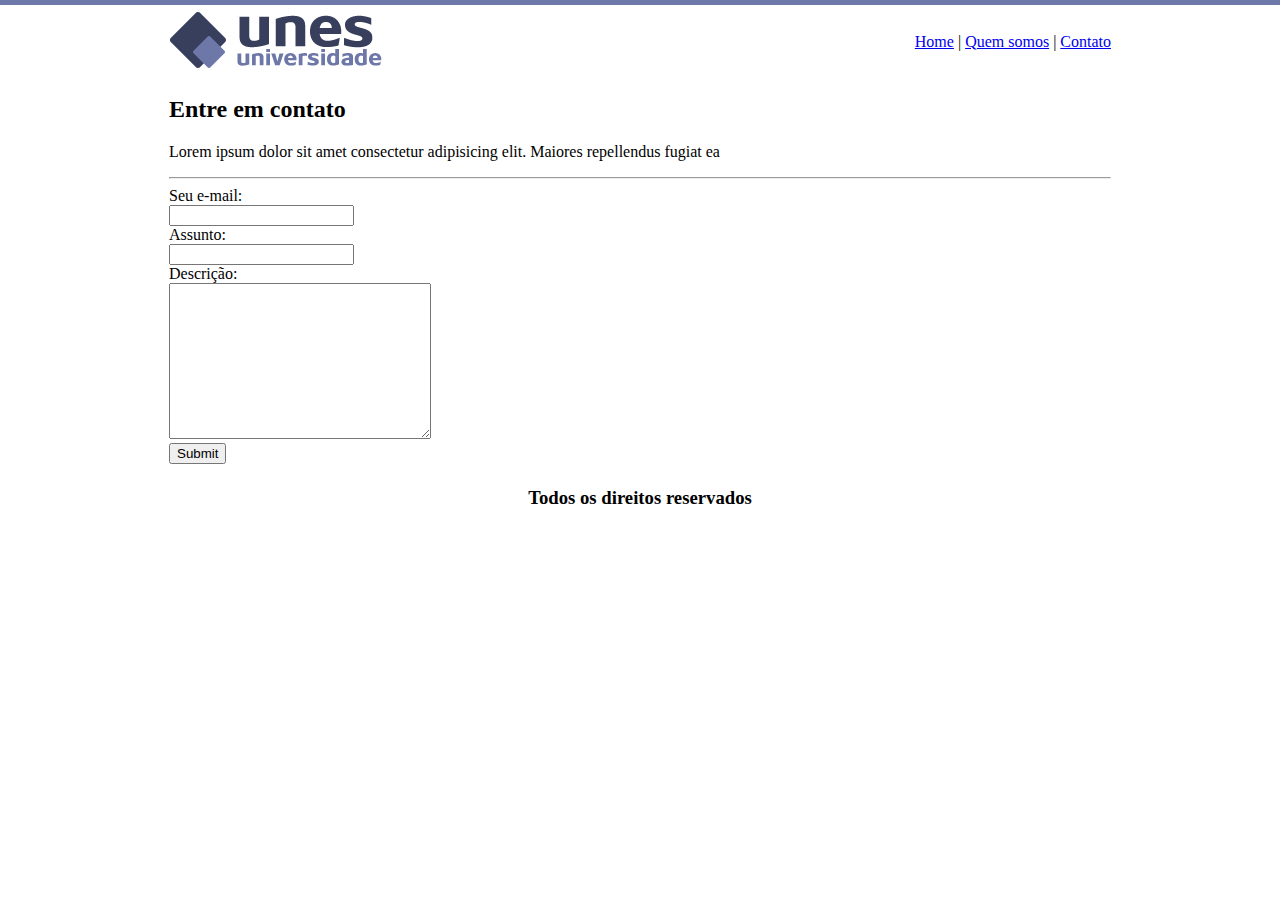
==== contato.html @ a2d97340 "17 de julho" ====
<!DOCTYPE html>
<html lang="pt-br">
<head>
    <meta charset="UTF-8">
    <meta name="viewport" content="width=device-width, initial-scale=1.0">
    <title>UNES - Contato</title>
</head>
<body background="imagens/fundo2.png">
    <table width="75%" align="center">
        <tr> 
            <td>
                <a href="index.html"> <img src="imagens/logo.png" alt=""></a>
            </td>
            <td align="right">
                <a href="index.html">Home</a> |
                <a href="quemsomos.html">Quem somos</a> |
                <a href="contato.html">Contato</a>
            </td>
        </tr>
        <tr>
            <td colspan="2">
                <h2>Entre em contato</h2>
                <p>Lorem ipsum dolor sit amet consectetur adipisicing elit. Maiores repellendus fugiat ea</p>
                <hr>
                    <form>
                    Seu e-mail: <br>
                    <input type="email"> <br>
                    Assunto: <br>
                    <input type=""> <br>
                    Descrição: <br>
                    <textarea cols="30" rows="10"></textarea> <br>
                    <input type="submit">
                    </form>
            </td>
        </tr>
        <tr>
            <td colspan="2">
                <h3 align="center">Todos os direitos reservados</h3>
            </td>
        </tr>
        </table>
</body>
</html>
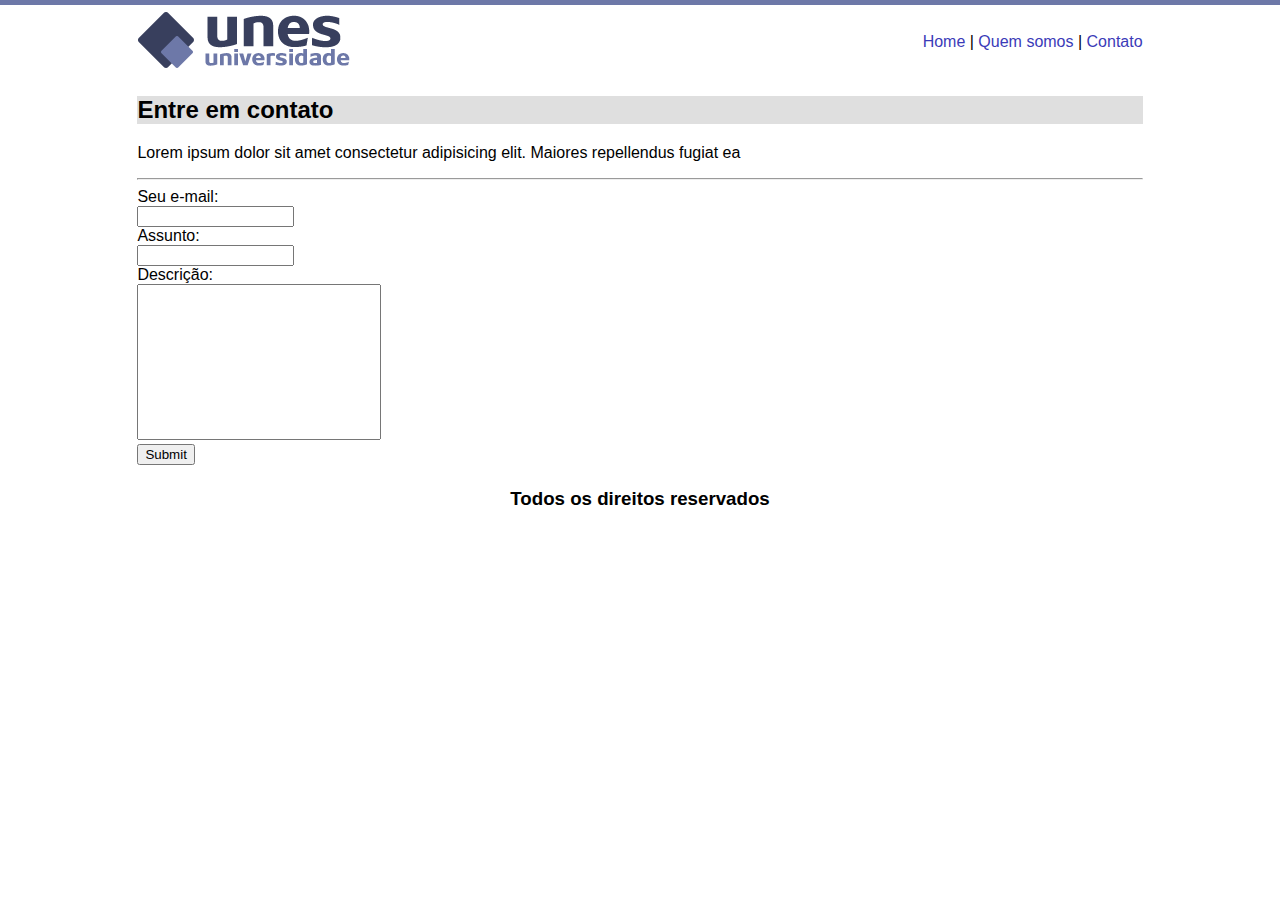
==== commit dd2d6a96: "CSS" ====
--- a/contato.html
+++ b/contato.html
@@ -4,14 +4,22 @@
     <meta charset="UTF-8">
     <meta name="viewport" content="width=device-width, initial-scale=1.0">
     <title>UNES - Contato</title>
+    <style>
+        table{
+            width: 80%;
+            margin-left: auto;
+            margin-right: auto;
+        }
+    </style>
+    <link rel="stylesheet" href="style.css">
 </head>
 <body background="imagens/fundo2.png">
-    <table width="75%" align="center">
+    <table>
         <tr> 
             <td>
                 <a href="index.html"> <img src="imagens/logo.png" alt=""></a>
             </td>
-            <td align="right">
+            <td style="text-align: end;">
                 <a href="index.html">Home</a> |
                 <a href="quemsomos.html">Quem somos</a> |
                 <a href="contato.html">Contato</a>
@@ -35,7 +43,7 @@
         </tr>
         <tr>
             <td colspan="2">
-                <h3 align="center">Todos os direitos reservados</h3>
+                <h3 class="center">Todos os direitos reservados</h3>
             </td>
         </tr>
         </table>
--- a/style.css
+++ b/style.css
@@ -0,0 +1,24 @@
+*{
+    font-family:  Geneva, Tahoma, sans-serif;
+}
+
+a{
+    text-decoration: none;
+    color: rgb(59, 59, 184);
+}
+
+p{
+    text-align: justify;
+}
+
+.center{
+    text-align: center;
+}
+
+textarea{
+    resize: none;
+}
+
+h2{
+    background-color: rgb(223, 223, 223);
+}